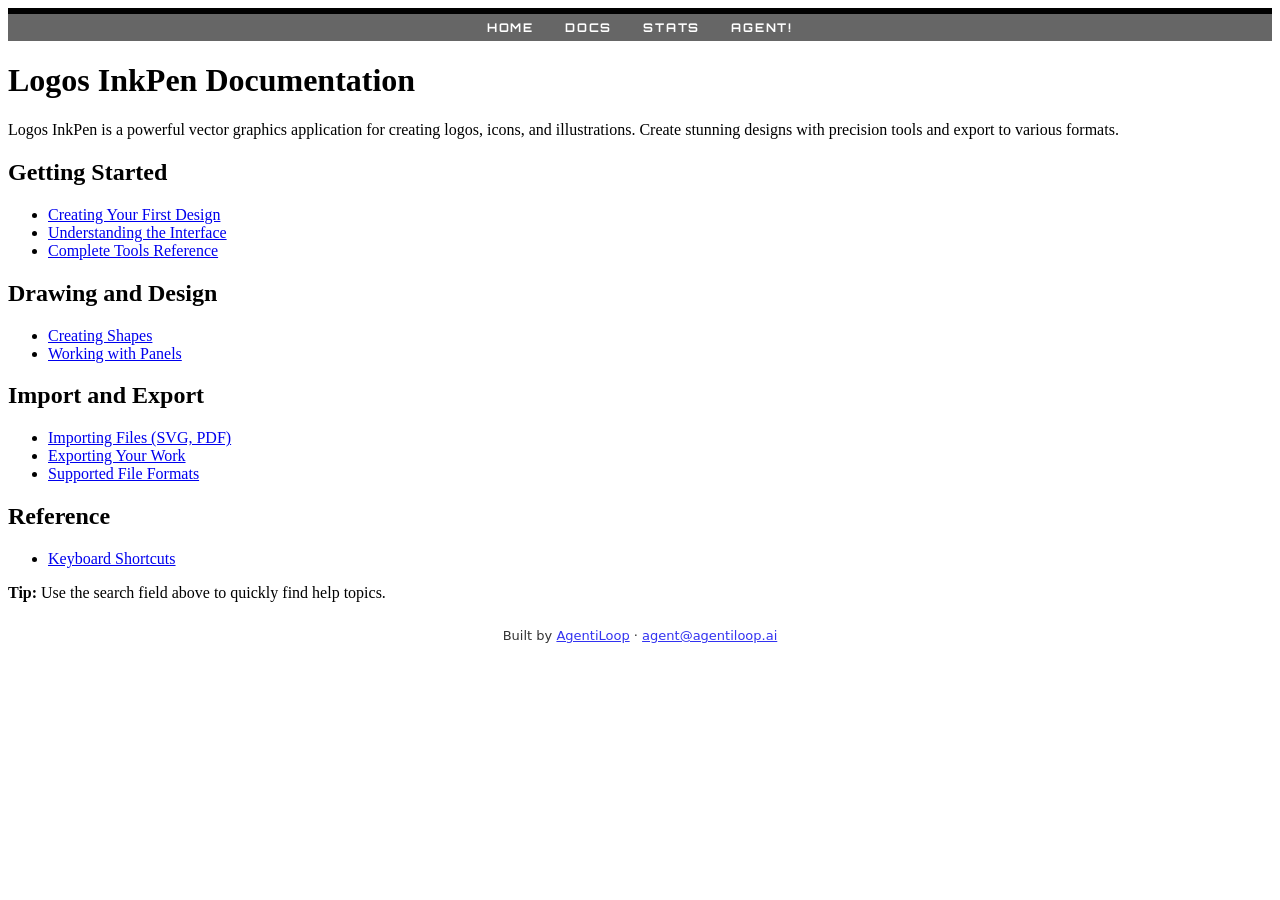
==== help/index.html @ 19adbcb0 "Backlink to agentiloop.ai and use agent@agentiloop.ai as contact email" ====
<!DOCTYPE html>
<html lang="en">
<head>
    <meta charset="utf-8">
    <meta name="viewport" content="width=device-width, initial-scale=1.0">
    <title>Logos InkPen Help</title>
    <meta name="description" content="Help documentation for Logos InkPen">
    <meta name="keywords" content="logos, inkpen, vector, graphics, design, svg, pdf">
    <link rel="stylesheet" href="style.css">
    <link href="https://fonts.googleapis.com/css2?family=Orbitron:wght@700;900&display=swap" rel="stylesheet">
    <script>document.write('<script src="../version.js?v='+Date.now()+'"><\/script>');</script>
</head>
<body>
    <script src="../banner.js"></script>
    <div class="banner">
        <h1>Logos InkPen Documentation</h1>
    </div>

    <div class="content">
        <p class="intro">Logos InkPen is a powerful vector graphics application for creating logos, icons, and illustrations. Create stunning designs with precision tools and export to various formats.</p>

        <div class="topics">
            <h2>Getting Started</h2>
            <ul>
                <li><a href="getting-started.html">Creating Your First Design</a></li>
                <li><a href="interface.html">Understanding the Interface</a></li>
                <li><a href="tools.html">Complete Tools Reference</a></li>
            </ul>

            <h2>Drawing and Design</h2>
            <ul>
                <li><a href="shapes.html">Creating Shapes</a></li>
                <li><a href="panels.html">Working with Panels</a></li>
            </ul>

            <h2>Import and Export</h2>
            <ul>
                <li><a href="import.html">Importing Files (SVG, PDF)</a></li>
                <li><a href="export.html">Exporting Your Work</a></li>
                <li><a href="formats.html">Supported File Formats</a></li>
            </ul>

            <h2>Reference</h2>
            <ul>
                <li><a href="shortcuts.html">Keyboard Shortcuts</a></li>
            </ul>
        </div>

        <div class="search-tip">
            <p><strong>Tip:</strong> Use the search field above to quickly find help topics.</p>
        </div>
    </div>

    <script src="../footer.js"></script>
<div class="agentiloop-backlink" style="text-align:center;margin:24px 0 16px;font:13px/1.6 -apple-system,system-ui,sans-serif;opacity:.8">Built by <a href="https://agentiloop.ai">AgentiLoop</a> &middot; <a href="mailto:agent@agentiloop.ai">agent@agentiloop.ai</a></div>
</body>
</html>
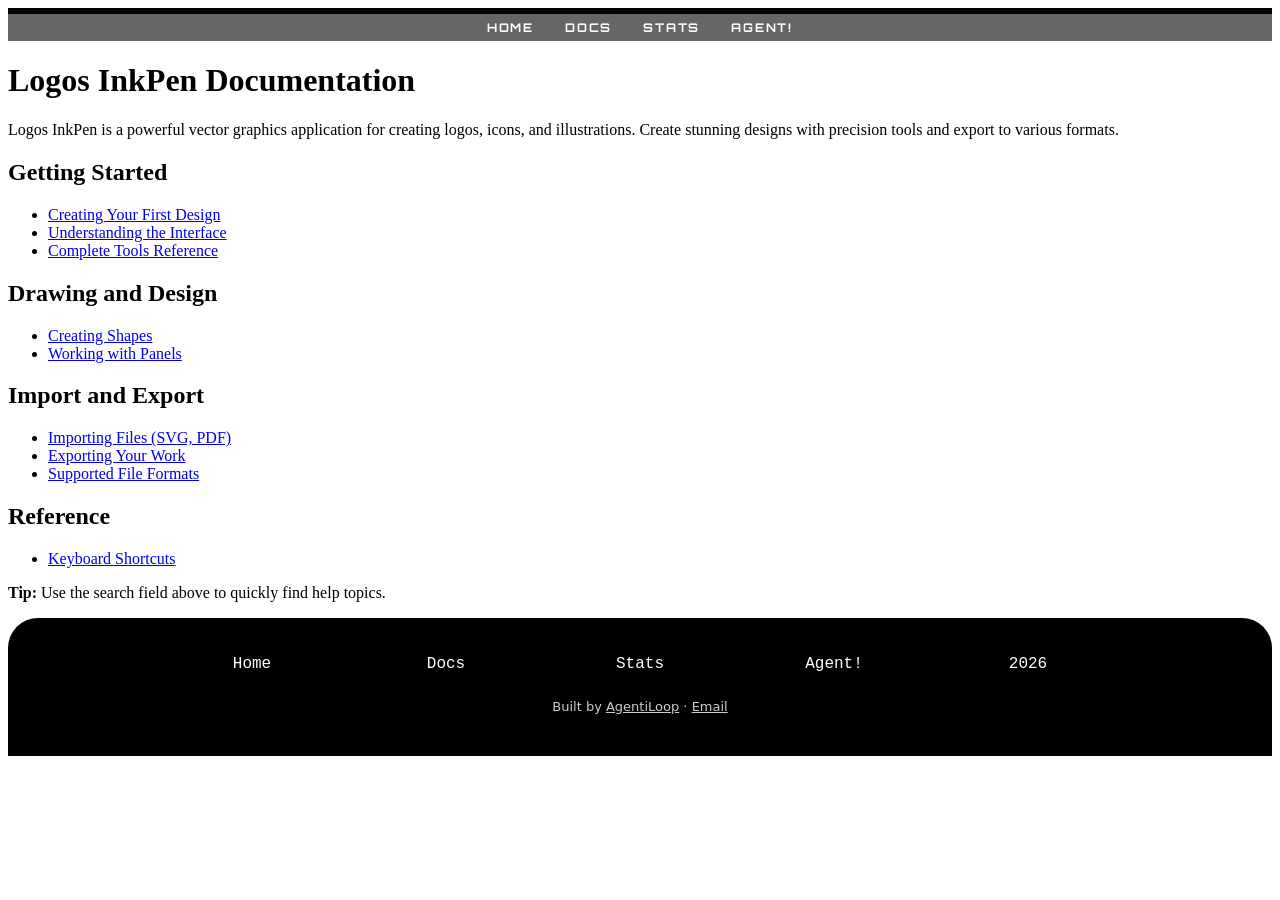
==== commit 19d7d765: "Footer: move AgentiLoop line inside footer; show 'Email' instead of address" ====
--- a/help/index.html
+++ b/help/index.html
@@ -52,6 +52,6 @@
     </div>
 
     <script src="../footer.js"></script>
-<div class="agentiloop-backlink" style="text-align:center;margin:24px 0 16px;font:13px/1.6 -apple-system,system-ui,sans-serif;opacity:.8">Built by <a href="https://agentiloop.ai">AgentiLoop</a> &middot; <a href="mailto:agent@agentiloop.ai">agent@agentiloop.ai</a></div>
+<div class="agentiloop-backlink" style="text-align:center;margin:24px 0 16px;font:13px/1.6 -apple-system,system-ui,sans-serif;opacity:.8">Built by <a href="https://agentiloop.ai">AgentiLoop</a> &middot; <a href="mailto:agent@agentiloop.ai">Email</a></div>
 </body>
 </html>
